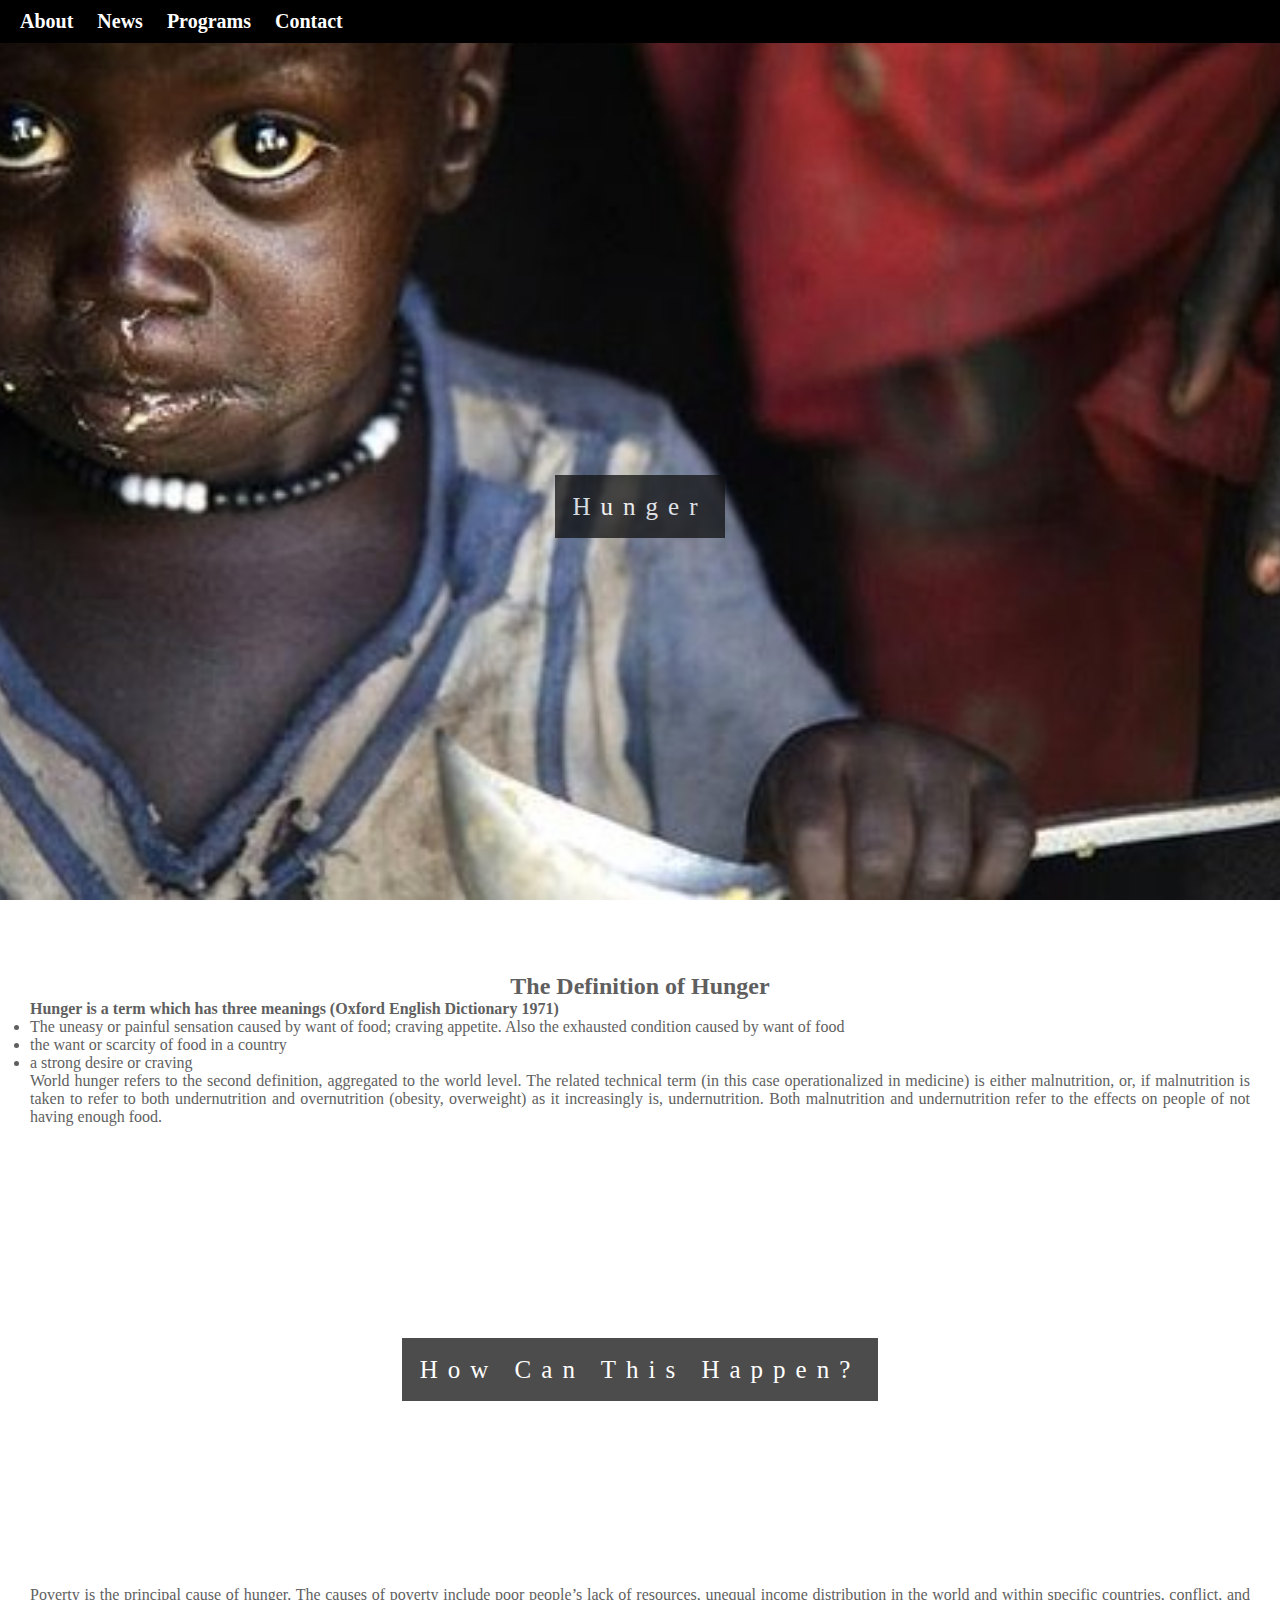
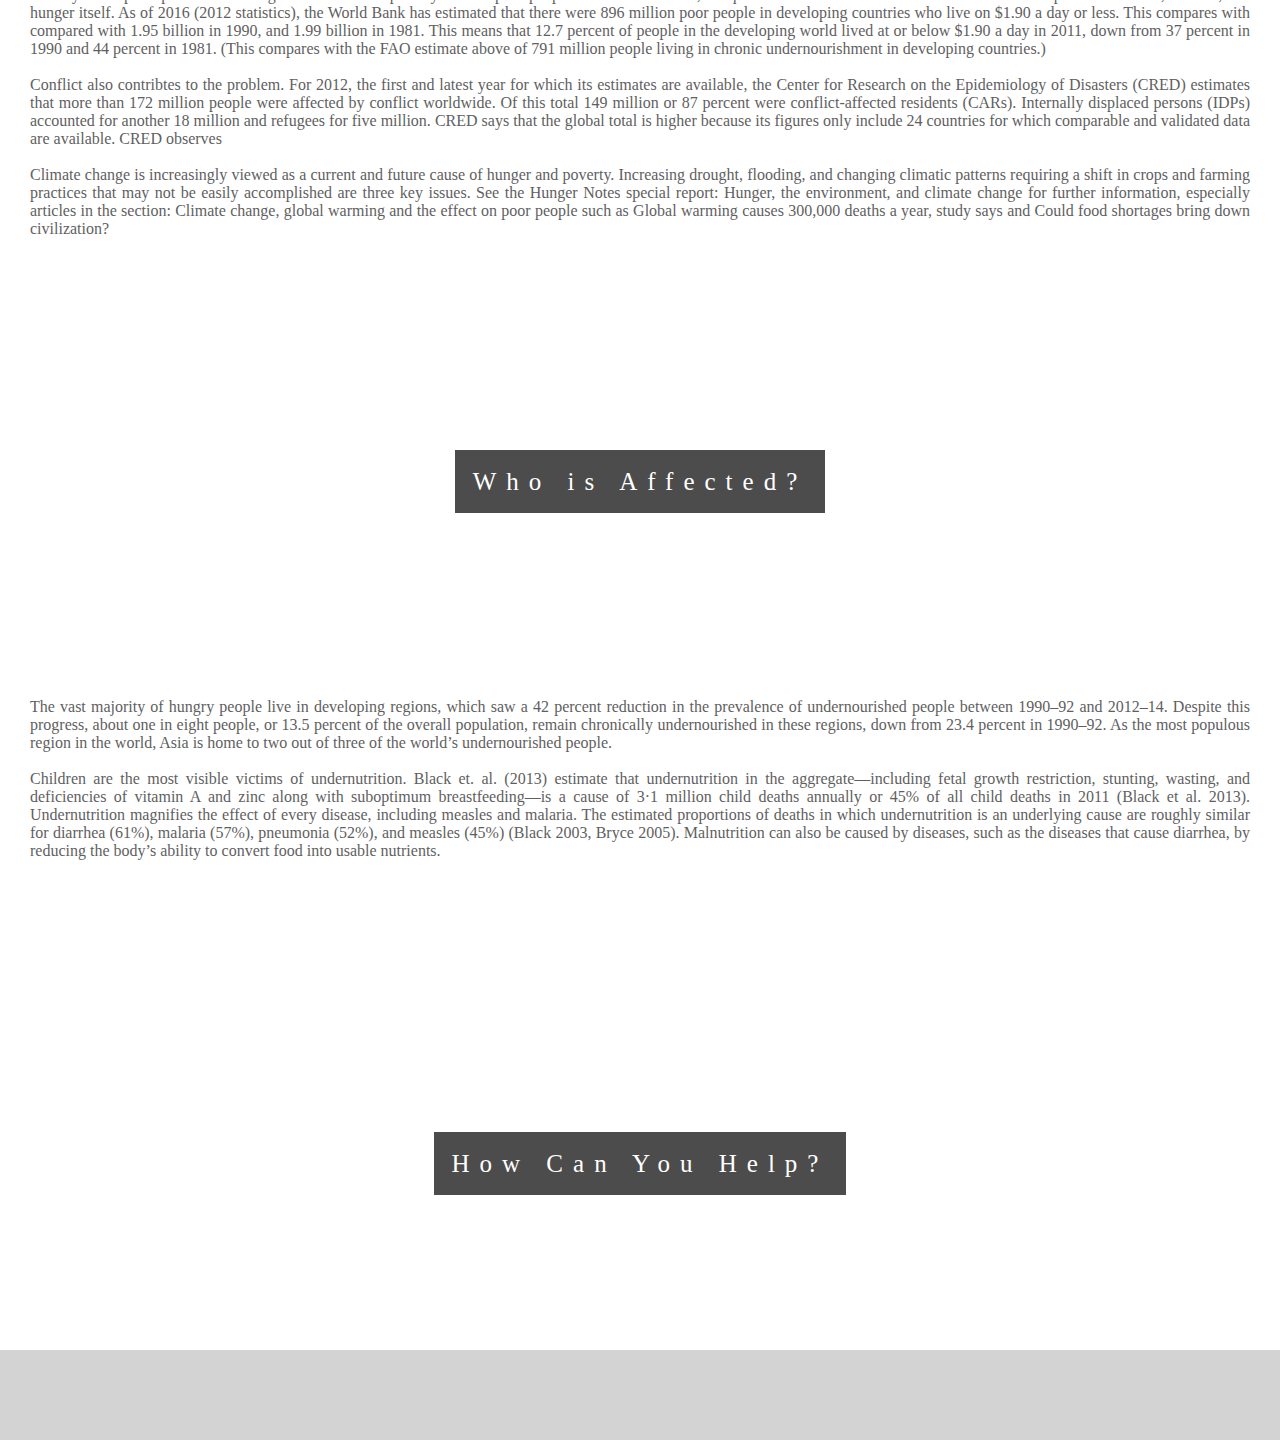
==== index.html @ eba3b781 "made the site parallex" ====
<html>
<head>
	<link rel="stylesheet" type="text/css" href="css/style.css">
	<title>Hunger</title>
</head>
<body>

    <nav>
        <ul>
  		    <li><a href="#">About</a></li>
  		    <li><a href="#">News</a></li>
  		    <li><a href="#">Programs</a></li>
  		    <li><a href="#">Contact</a></li>
        </ul>
    </nav>
    <div class="bgimg-1">
        <div class="caption">
            <span class="border">Hunger</span>
        </div>
    </div>

    <div class="desc">
        <h2 style="text-align:center;">The Definition of Hunger</h2>
        <h4>Hunger is a term which has three meanings (Oxford English Dictionary 1971)</h4>
        <ul>
            <li><p>The uneasy or painful sensation caused by want of food; craving appetite. Also the exhausted condition caused by want of food</p></li>
            <li><p>the want or scarcity of food in a country</p></li>
            <li><p>a strong desire or craving</p></li>
            <p>World hunger refers to the second definition, aggregated to the world level. The related technical term (in this case operationalized in medicine) is either malnutrition, or, if malnutrition is taken to refer to both undernutrition and overnutrition (obesity, overweight) as it increasingly is, undernutrition. Both malnutrition and undernutrition refer to the effects on people of not having enough food.</p>
            
        </ul>
    </div>

    <div class="bgimg-2">
        <div class="caption">
            <span class="border">How Can This Happen?</span>
        </div>
    </div>

    <div style="position:relative;">
        <div class="desc">
            <p>Poverty is the principal cause of hunger. The causes of poverty include poor people’s lack of resources, unequal income distribution in the world and within specific countries, conflict, and hunger itself. As of 2016 (2012 statistics), the World Bank has estimated that there were 896 million poor people in developing countries who live on $1.90 a day or less. This compares with compared with 1.95 billion in 1990, and 1.99 billion in 1981. This means that 12.7 percent of people in the developing world lived at or below $1.90 a day in 2011, down from 37 percent in 1990 and 44 percent in 1981. (This compares with the FAO estimate above of 791 million people living in chronic undernourishment in developing countries.)<br/><br/>Conflict also contribtes to the problem. For 2012, the first and latest year for which its estimates are available, the Center for Research on the Epidemiology of Disasters (CRED) estimates that more than 172 million people were affected by conflict worldwide. Of this total 149 million or 87 percent were conflict-affected residents (CARs). Internally displaced persons (IDPs) accounted for another 18 million and refugees for five million. CRED says that the global total is higher because its figures only include 24 countries for which comparable and validated data are available. CRED observes<br/><br/> Climate change is increasingly viewed as a current and future cause of hunger and poverty. Increasing drought, flooding, and changing climatic patterns requiring a shift in crops and farming practices that may not be easily accomplished are three key issues. See the Hunger Notes special report: Hunger, the environment, and climate change for further information, especially articles in the section: Climate change, global warming and the effect on poor people such as Global warming causes 300,000 deaths a year, study says and Could food shortages bring down civilization?</p>
        </div>
    </div>

    <div class="bgimg-3">
        <div class="caption">
            <span class="border">Who is Affected?</span>
        </div>
    </div>
    <div class="desc">
        <p>The vast majority of hungry people live in developing regions, which saw a 42 percent reduction in the prevalence of undernourished people between 1990–92 and 2012–14. Despite this progress, about one in eight people, or 13.5 percent of the overall population, remain chronically undernourished in these regions, down from 23.4 percent in 1990–92. As the most populous region in the world, Asia is home to two out of three of the world’s undernourished people.<br/><br/>Children are the most visible victims of undernutrition. Black et. al. (2013) estimate that undernutrition in the aggregate—including fetal growth restriction, stunting, wasting, and deficiencies of vitamin A and zinc along with suboptimum breastfeeding—is a cause of 3·1 million child deaths annually or 45% of all child deaths in 2011 (Black et al. 2013). Undernutrition magnifies the effect of every disease, including measles and malaria. The estimated proportions of deaths in which undernutrition is an underlying cause are roughly similar for diarrhea (61%), malaria (57%), pneumonia (52%), and measles (45%) (Black 2003, Bryce 2005). Malnutrition can also be caused by diseases, such as the diseases that cause diarrhea, by reducing the body’s ability to convert food into usable nutrients.</p>
    </div>
    <div style="position:relative;">
        <div class="desc">
            <p></p>
        </div>
    </div>

    <div class="bgimg-4">
        <div class="caption">
            <span class="border">How Can You Help?</span>
        </div>
    </div>
    <footer> 
    </footer>
</body>
</html>
---- css/style.css ----
*{
    box-sizing: border-box;
    margin: 0;
    padding: 0;
    font: sans-serif;
}
body, html {
    height: 100%;
}
.bgimg-1, .bgimg-2, .bgimg-3, .bgimg-4{
    position: relative;
    background-attachment: fixed;
    background-position: center;
    background-repeat: no-repeat;
    background-size: cover;
}
.bgimg-1 {
    background-image: url("childEatsSoup.jpg");
    min-height: 100%;
}
.bgimg-2 {
    background-image: url("farming.jpg");
    min-height: 400px;
}
.bgimg-3 {
    background-image: url("porridge.jpg");
    min-height: 400px;
}
.bgimg-4{
    background-image: url("mangos.jpg");
    min-height: 400px;
}
.desc{
    color: #5f5f5f;
    text-align: justify;
    padding: 30px;
}
.caption {
    position: absolute;
    left: 0;
    top: 50%;
    width: 100%;
    text-align: center;
    color: #000;
    
}
.caption span.border {
    background-color: #111;
    color: #fff;
    padding: 18px;
    font-size: 25px;
    letter-spacing: 10px;
    opacity: 0.75;
}
nav {
    background-color: black;
    padding: 10px;
    margin: auto;
    justify-content: center;
}
nav ul{
    margin: auto;
    justify-content: center;
}
nav li {
    list-style-type: none;
    display: inline-block;
    margin: auto;
    padding: auto;
}
nav a {
    color: white;
    text-decoration:none;
    margin: 0 auto;
    padding: 10px;
    font-size: 20px;
    font-weight: bold;
}
.box1 {
   width: 300px;
   height: 300px;
   margin: 10px;
   padding: 20px;
   display: inline-block;
   border: 5px solid black;
}
footer {
	width: 100%;
	height: 10%;
	background-color: lightgray;
}
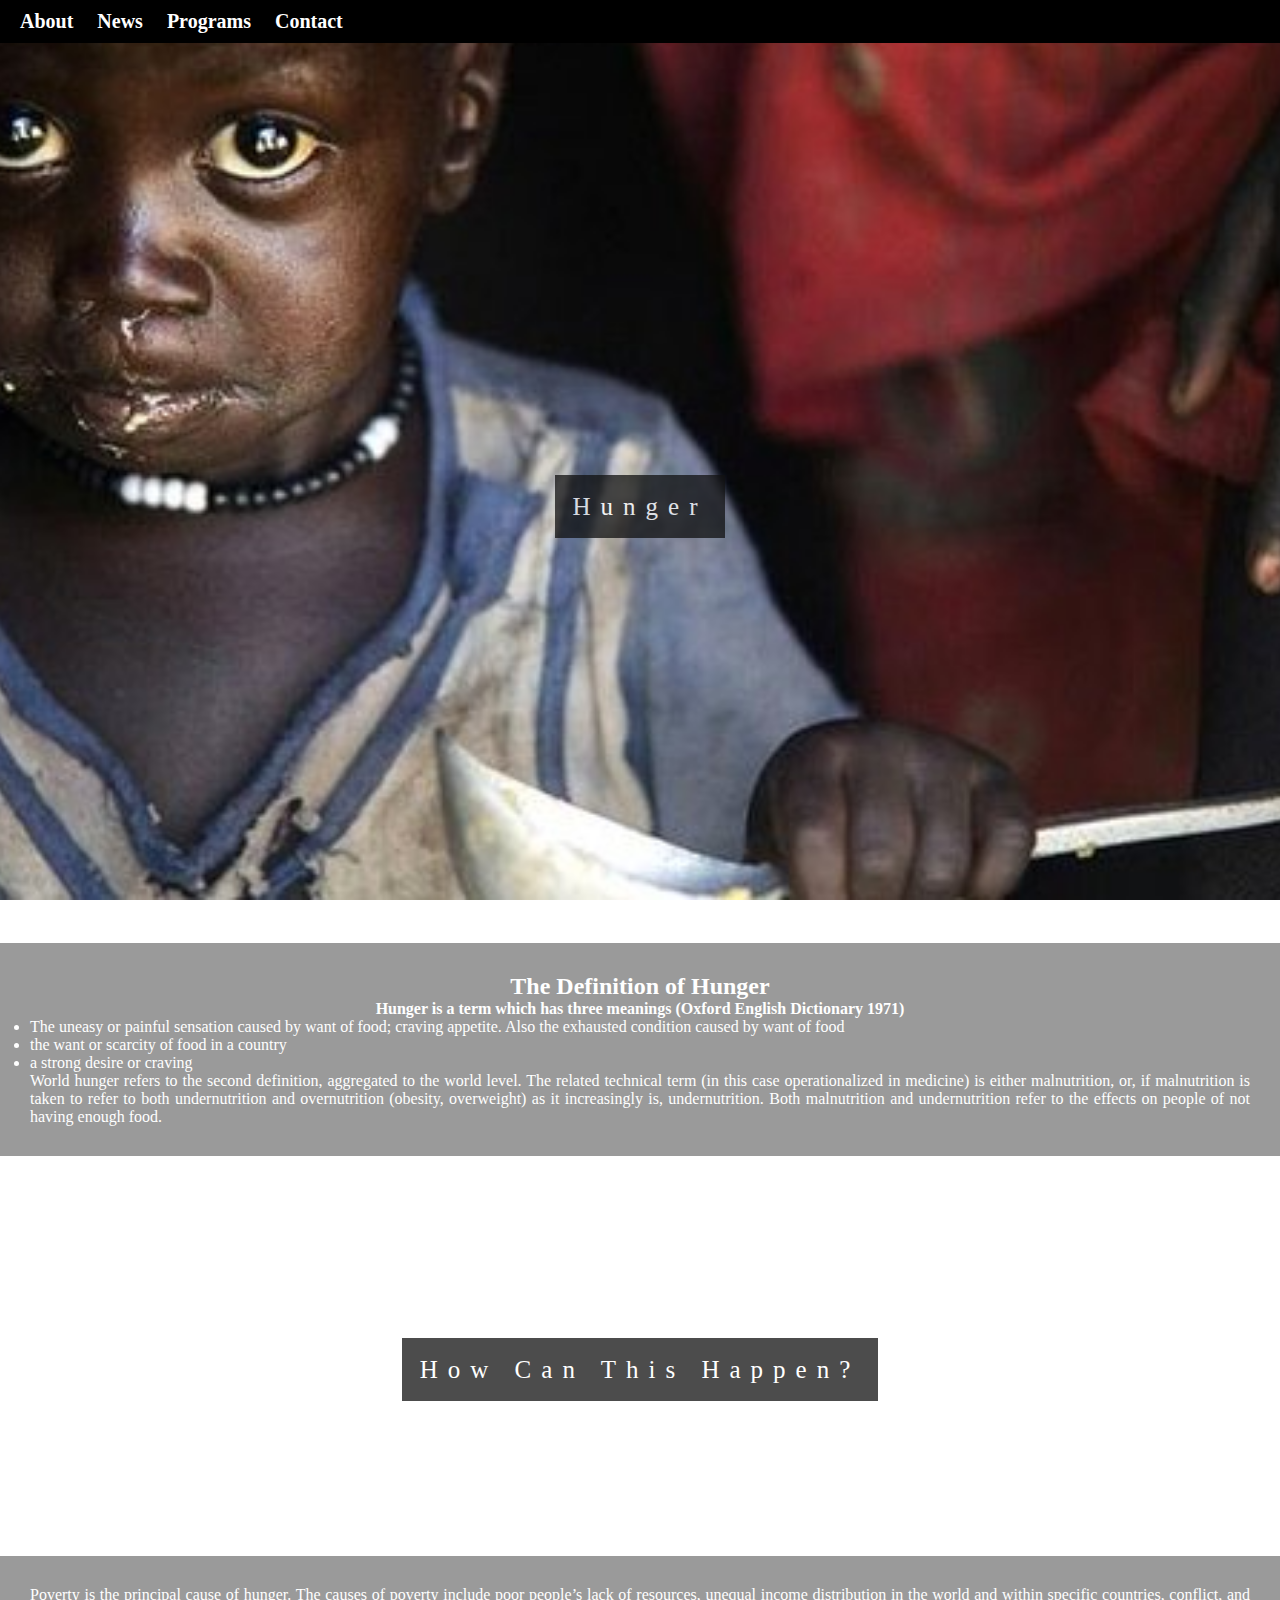
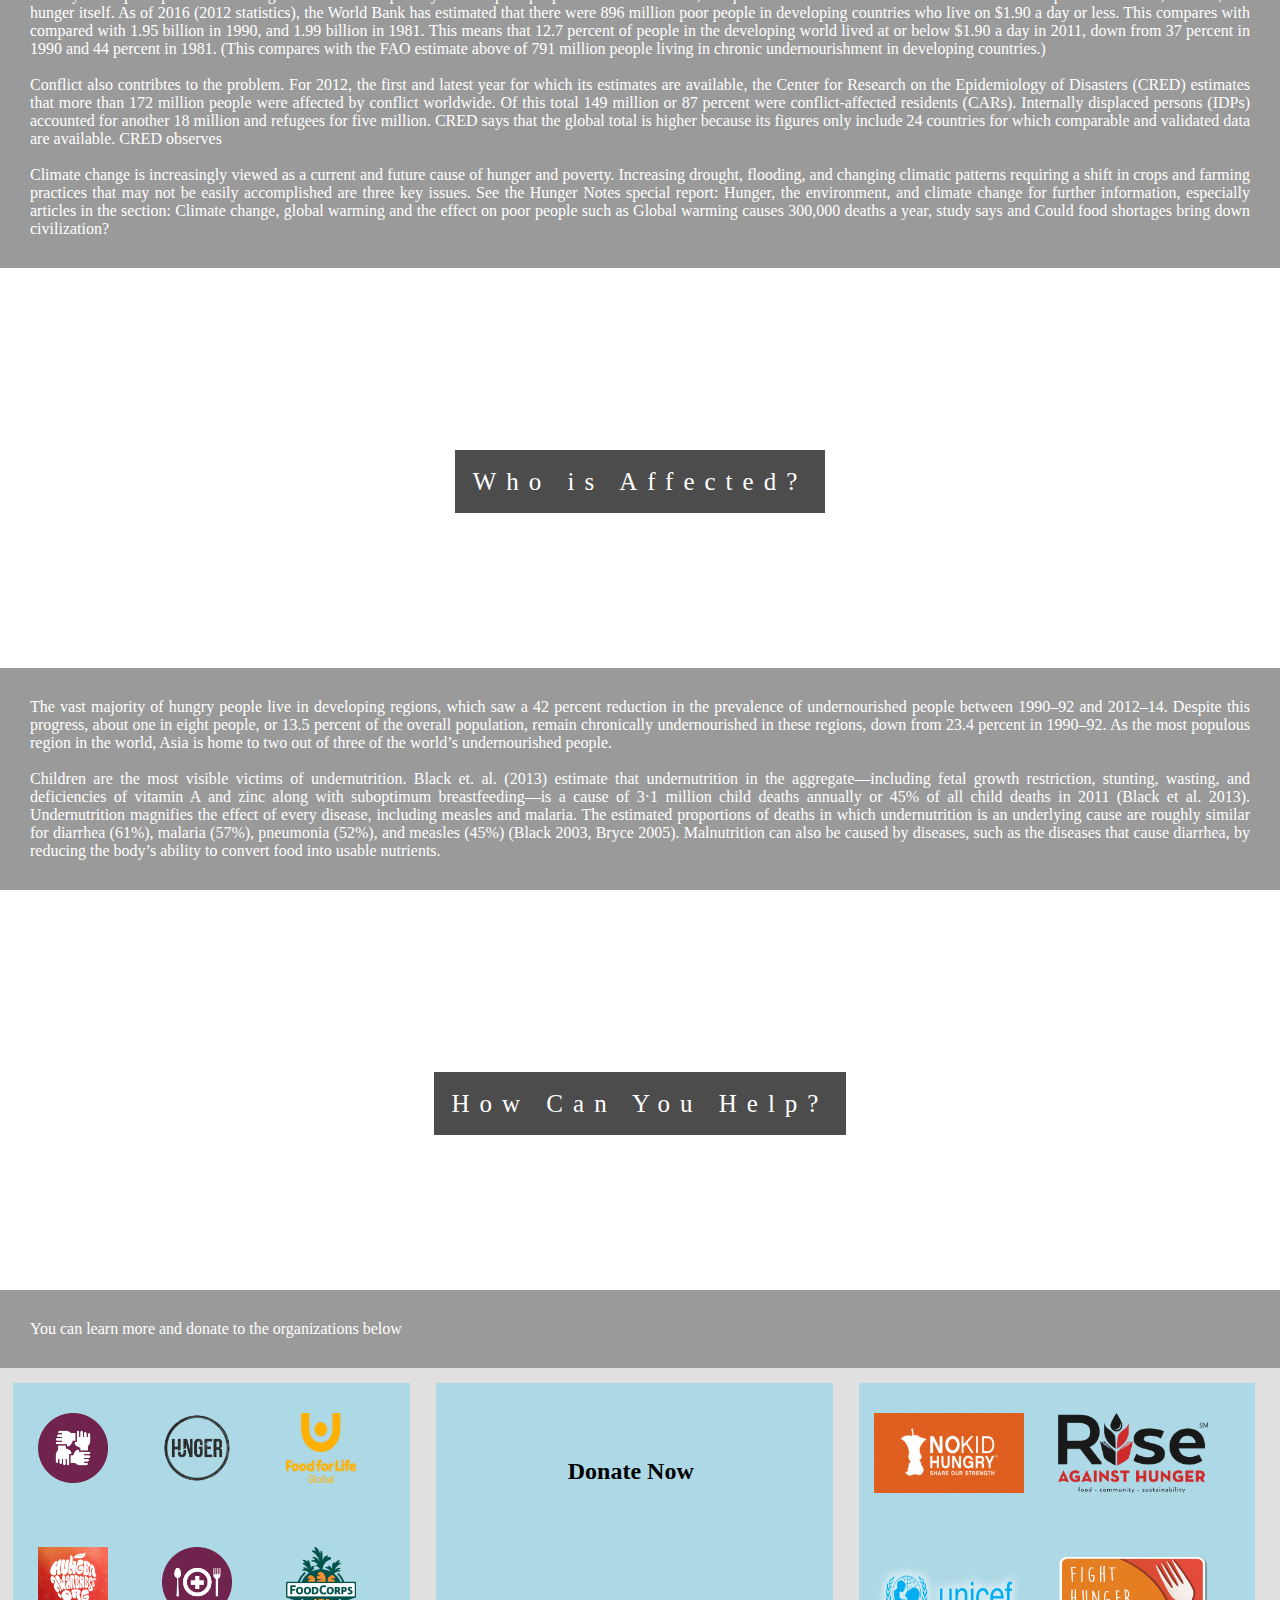
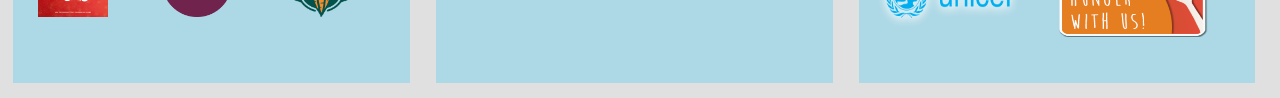
==== commit 90faa762: "add parallax" ====
--- a/index.html
+++ b/index.html
@@ -4,15 +4,14 @@
 	<title>Hunger</title>
 </head>
 <body>
-
-    <nav>
+    <!--><nav>
         <ul>
   		    <li><a href="#">About</a></li>
   		    <li><a href="#">News</a></li>
   		    <li><a href="#">Programs</a></li>
   		    <li><a href="#">Contact</a></li>
         </ul>
-    </nav>
+    </nav></!-->
     <div class="bgimg-1">
         <div class="caption">
             <span class="border">Hunger</span>
@@ -21,7 +20,7 @@
 
     <div class="desc">
         <h2 style="text-align:center;">The Definition of Hunger</h2>
-        <h4>Hunger is a term which has three meanings (Oxford English Dictionary 1971)</h4>
+        <h4 style="text-align:center;">Hunger is a term which has three meanings (Oxford English Dictionary 1971)</h4>
         <ul>
             <li><p>The uneasy or painful sensation caused by want of food; craving appetite. Also the exhausted condition caused by want of food</p></li>
             <li><p>the want or scarcity of food in a country</p></li>
@@ -51,18 +50,54 @@
     <div class="desc">
         <p>The vast majority of hungry people live in developing regions, which saw a 42 percent reduction in the prevalence of undernourished people between 1990–92 and 2012–14. Despite this progress, about one in eight people, or 13.5 percent of the overall population, remain chronically undernourished in these regions, down from 23.4 percent in 1990–92. As the most populous region in the world, Asia is home to two out of three of the world’s undernourished people.<br/><br/>Children are the most visible victims of undernutrition. Black et. al. (2013) estimate that undernutrition in the aggregate—including fetal growth restriction, stunting, wasting, and deficiencies of vitamin A and zinc along with suboptimum breastfeeding—is a cause of 3·1 million child deaths annually or 45% of all child deaths in 2011 (Black et al. 2013). Undernutrition magnifies the effect of every disease, including measles and malaria. The estimated proportions of deaths in which undernutrition is an underlying cause are roughly similar for diarrhea (61%), malaria (57%), pneumonia (52%), and measles (45%) (Black 2003, Bryce 2005). Malnutrition can also be caused by diseases, such as the diseases that cause diarrhea, by reducing the body’s ability to convert food into usable nutrients.</p>
     </div>
-    <div style="position:relative;">
-        <div class="desc">
-            <p></p>
-        </div>
-    </div>
-
     <div class="bgimg-4">
         <div class="caption">
             <span class="border">How Can You Help?</span>
         </div>
     </div>
+    <div class="desc">
+        <p> You can learn more and donate to the organizations below</p>
+    </div>
     <footer> 
+        <div class="footer_box">
+            <div class="left_inner_box">
+                <img src="css/Connect-with-Community-Icon.png">
+            </div>
+            <div class="left_inner_box">
+                <img src="css/download.png">
+            </div>
+            <div class="left_inner_box">
+                <img src="css/FFLG_Stacked@3x335px.png">
+            </div>
+            <div class="left_inner_box">
+                <img src="css/fight_hunger_by_m4ddl3-d6vl1k1.jpg">
+            </div>
+            <div class="left_inner_box">
+                <img src="css/Need-Food-Now-Circle.png">
+            </div>
+            <div class="left_inner_box">
+                <img src="css/FoodCorps_Logo_WebIcon.png">
+            </div>
+        </div>
+        <div class="footer_box">   
+            <div class="donate_button">
+                <h2>Donate Now</h2>
+		    </div>
+	    </div>
+        <div class="footer_box">
+            <div class="right_inner_box">
+                <img src="css/no-kid-hungry.png">
+            </div>
+            <div class="right_inner_box">
+                <img src="css/r-a-hlogo-original-optimized-resized.png">
+            </div>
+            <div class="right_inner_box">
+                <img src="css/unicef.png">
+            </div>
+            <div class="right_inner_box">
+                <img src="css/fight-Hunger-550x380.png">
+            </div>
+	</div>
     </footer>
 </body>
 </html>--- a/css/style.css
+++ b/css/style.css
@@ -31,9 +31,10 @@
     min-height: 400px;
 }
 .desc{
-    color: #5f5f5f;
+    color: #ffffff;
     text-align: justify;
     padding: 30px;
+    background: #9a9a9a;
 }
 .caption {
     position: absolute;
@@ -51,6 +52,10 @@
     font-size: 25px;
     letter-spacing: 10px;
     opacity: 0.75;
+}
+span.center{
+    text-align: center;
+    justify-content: center;
 }
 nav {
     background-color: black;
@@ -84,8 +89,58 @@
    display: inline-block;
    border: 5px solid black;
 }
-footer {
+footer{
 	width: 100%;
-	height: 10%;
-	background-color: lightgray;
+	height: 330px;
+	background-color: rgba(211, 211, 211 , 0.7);
+	display: flex;
+    padding: auto;
+}
+.footer_box{
+	width: 31%;
+	height: 300px;
+	background-color: #ADD8E6;
+	margin: 15px 12.99px;
+    padding: auto;
+	
+}
+.left_inner_box{
+	width: 70px;
+	height: 70px;
+	display: inline;
+    padding: auto;
+}
+.left_inner_box img{
+	width: inherit;
+	height: inherit;
+	margin: 30px 25px;
+}
+.right_inner_box{
+	width: 150px;
+	height: 80px;
+	display: inline;
+	padding: auto;
+    justify-content: center;
+}
+.right_inner_box img{
+	width: inherit;
+	height: inherit;
+	margin: 30px 15px;
+    padding: auto;
+}
+.donate_button{
+	width: 300px;
+	height: 200px;
+	margin: 25px 45px;
+	text-align: center;
+	padding: 50px;
+	
+}
+.donate_button:hover{
+	border: 1px solid;
+  	box-shadow: inset 0 0 20px rgba(255, 255, 255, .5), 0 0 20px rgba(255, 255, 255, .2);
+  	outline-color: rgba(255, 255, 255, 0);
+  	outline-offset: 15px;
+  	text-shadow: 1px 1px 2px #427388; 
+  
 }